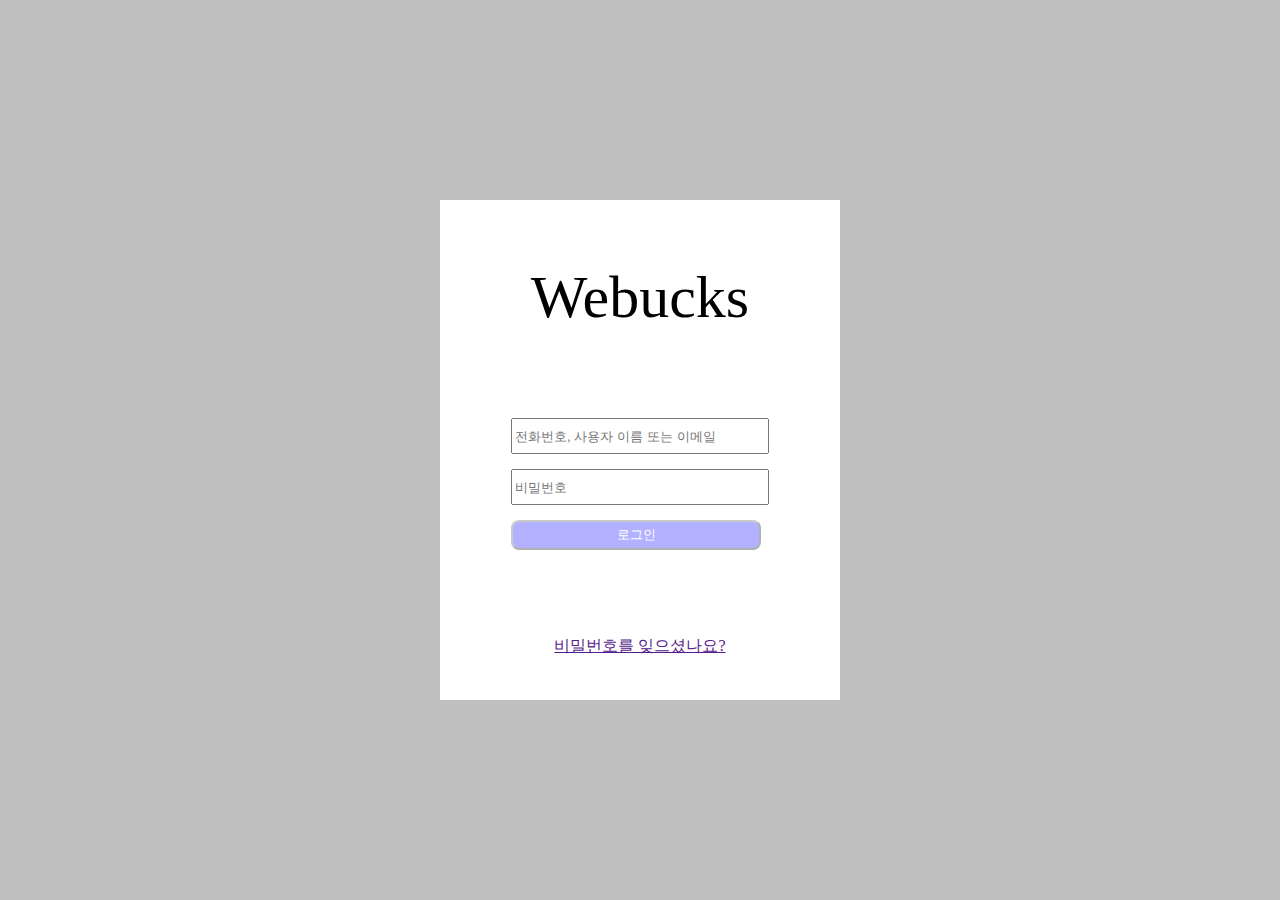
==== index.html @ 8070d658 "login page layout" ====
<!DOCTYPE html>
<html lang="ko">
  <head>
    <meta charset="UTF-8" />
    <meta http-equiv="X-UA-Compatible" content="IE=edge" />
    <meta name="viewport" content="width=device-width, initial-scale=1.0" />
    <title>Webucks</title>
    <link rel="stylesheet" href="./login.css" />
  </head>
  <body>
    <section class="login_body">
      <span>Webucks</span>
      <form class="login_form">
        <input
          type="text"
          class="email"
          required
          placeholder="전화번호, 사용자 이름 또는 이메일"
        />
        <input
          type="password"
          class="password"
          required
          placeholder="비밀번호"
        />
        <button class="loginBtn">로그인</button>
      </form>
      <a href="">비밀번호를 잊으셨나요?</a>
    </section>
  </body>
</html>
---- login.css ----
body {
  width: 400px;
  margin: 200px auto;
  background-color: silver;
}
span {
  font-family: "Dancing Script", cursive;
  font-size: 60px;
  margin-top: 20px;
}
.login_body {
  display: flex;
  flex-direction: column;
  justify-content: space-around;
  align-items: center;
  height: 500px;
  width: 400px;
  background-color: white;
}

.loginBtn {
  justify-content: center;
  background-color: blue;
  opacity: 0.3;
  color: white;
  width: 250px;
  height: 30px;
  border-radius: 8px;
}
.login_form input {
  display: flex;
  width: 250px;
  height: 30px;
  margin-bottom: 15px;
}
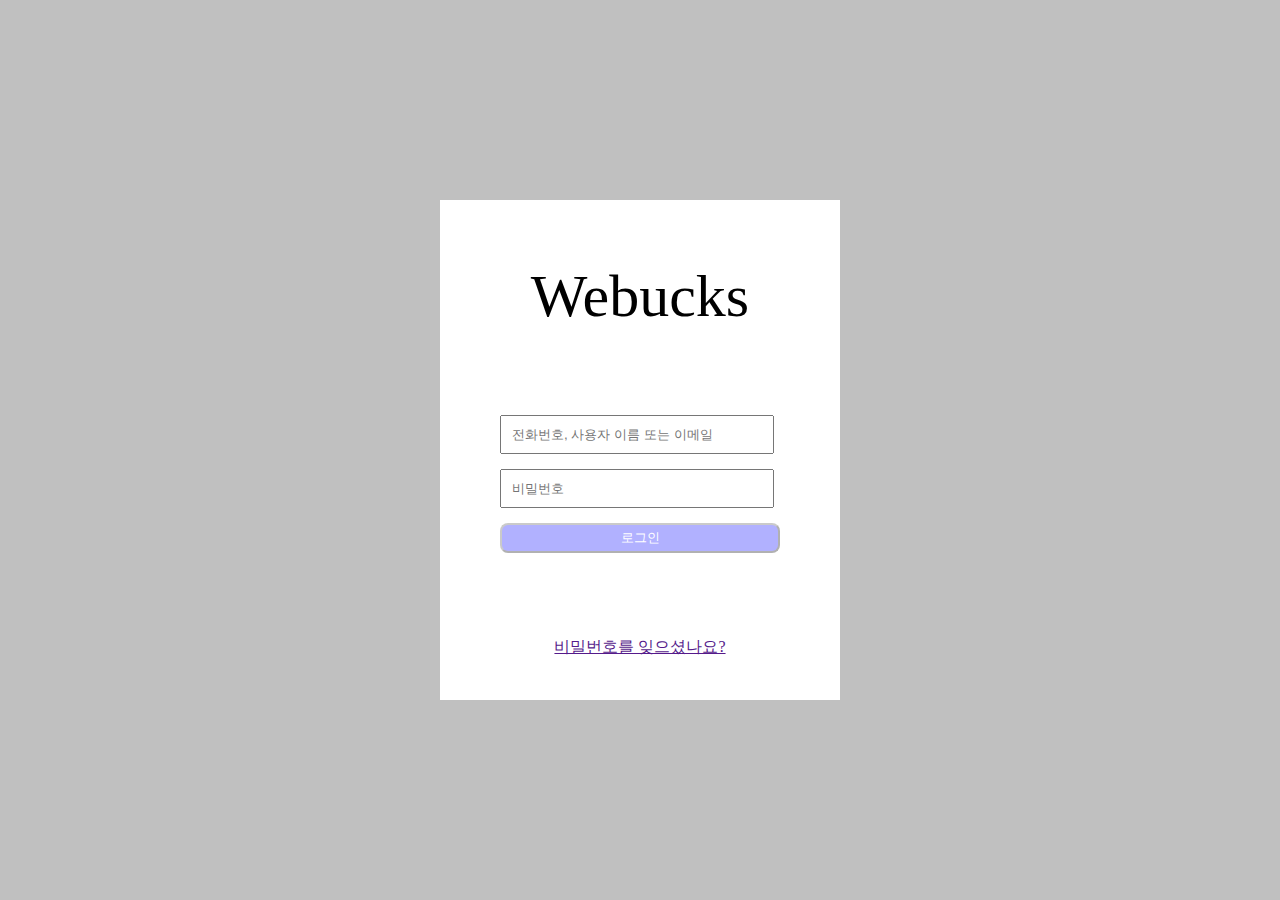
==== commit a657c45a: "move page event" ====
--- a/index.html
+++ b/index.html
@@ -10,22 +10,24 @@
   <body>
     <section class="login_body">
       <span>Webucks</span>
-      <form class="login_form">
+      <form action="./coffee_list/list.html" class="login_form">
         <input
           type="text"
-          class="email"
+          id="email"
           required
           placeholder="전화번호, 사용자 이름 또는 이메일"
         />
         <input
           type="password"
-          class="password"
+          id="password"
           required
           placeholder="비밀번호"
+          minlength="7"
         />
         <button class="loginBtn">로그인</button>
       </form>
       <a href="">비밀번호를 잊으셨나요?</a>
     </section>
   </body>
+  <script src="./index.js"></script>
 </html>
--- a/login.css
+++ b/login.css
@@ -23,13 +23,13 @@
   background-color: blue;
   opacity: 0.3;
   color: white;
-  width: 250px;
+  width: 280px;
   height: 30px;
   border-radius: 8px;
 }
 .login_form input {
   display: flex;
   width: 250px;
-  height: 30px;
+  padding: 10px;
   margin-bottom: 15px;
 }
